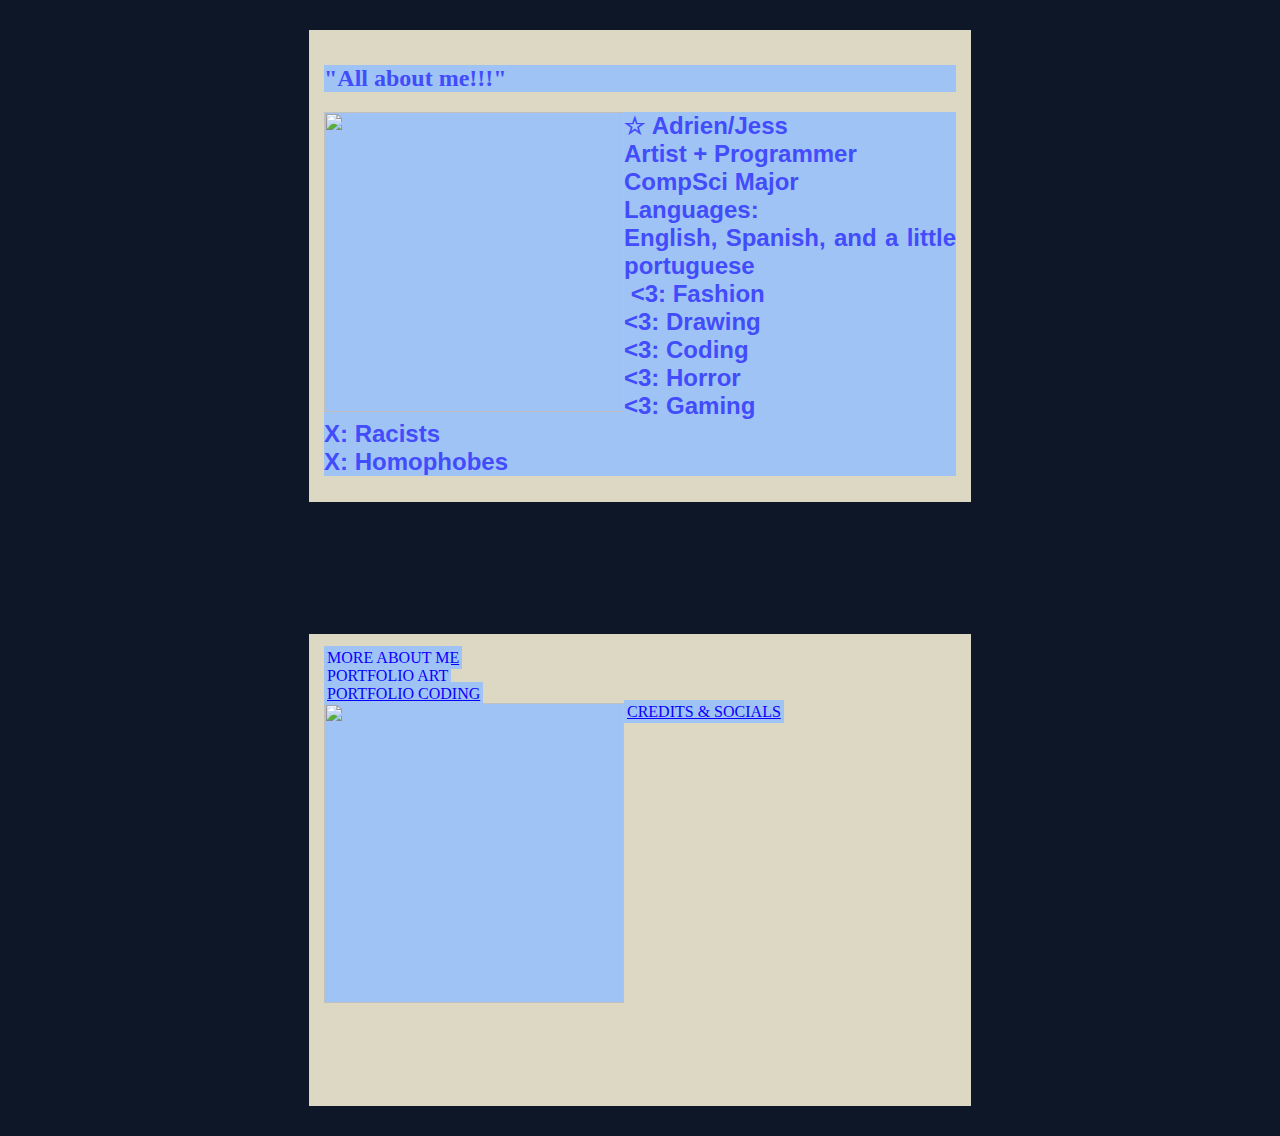
==== index.html @ 665444cd "Update index.html" ====
<html>
<head> 
  <title> Welcome to Adrien's website! </title>
  <link rel="stylesheet" type="text/css" href="main.css">
  </head>
<body>
  <script type="text/javascript" src="main.js"></script>
<div class="container">
<h2>"All about me!!!"</h2>
<img src= "https://cdn.discordapp.com/attachments/1309691329105891360/1337195063783981097/968167a7e225be6228596899bdc03bac.jpg?ex=67a68f73&is=67a53df3&hm=e3ce2bf7879b48dc496c7f09c216c1eb61ec897357c707044e3de62e2154ff82&">
  <div class="text">
<h2>
  <strong>☆ Adrien/Jess </strong>
  <br>Artist + Programmer
  <br> CompSci Major
  <br> Languages: 
  <br> English, Spanish, and a little portuguese
  <br>‪‪ <3: Fashion
  <br> <3: Drawing
  <br> <3: Coding
  <br> <3: Horror
  <br><3: Gaming
  <br>X: Racists
  <br>X: Homophobes
     </h2>
    </div>
 </div>
<br>
<br>
  <br>
<br>
<div class="container">
  <a href="#" class="button">MORE ABOUT ME</a>
  <br>
  <a href="artportfolio.html" class="button">PORTFOLIO ART</a>
  <br>
  <a href="#" class="button">PORTFOLIO CODING</a>
  <br>
  <a href="#" class="button">CREDITS & SOCIALS</a>

  <img src = "https://cdn.discordapp.com/attachments/1309691329105891360/1337195063440052284/b4aa03795d35cd495d671f871cba8811.jpg?ex=67a68f73&is=67a53df3&hm=cd3bf9a107ce6c296e599f8f57aba706fd2f3757a9b495cd4273c84d6f0a4abd&">
</div>
  
<script src="https://static.elfsight.com/platform/platform.js" async></script>
<div class="elfsight-app-38da4e29-8b87-445a-9539-dc4d15573c19" data-elfsight-app-lazy></div>
  </div>
  </body>
---- main.css ----
img{
    width: 300px;
    height:300px;
    float:left;
      padding: 0,10,0,0;
/**background image color **/
    background-color:#A0C3F5;
    }
    body{
/**body color **/
    background-color: #0D1727;
    }
    .text{
/**big main top text color **/
      color: #9ED7E6;
      text-align: justify;
      font-family: Verdana, Geneva, Tahoma, sans-serif;
      text-decoration:bold;
    }
    h2{
/**body text color **/
    background-color: #A0C3F5;
      color: #424CFB;
    }
    h3{
    color: #2a9df4;
    }
    .container{
    background-color:#DDD8C4;
    margin:30px auto;
      width:50%;
    height:50%;
      padding:15px;
    }
    #sec2{
    background-color:#292D53;
    }
    
    header ul
    {
    list-style-type: none;
    background-color:#365880;
    overflow:hidden;
    }
    header li{
    color:#9ED7E6;
    float: left;
    display: block;
    font-size:2em;
    padding:12px;
    
    }
    
    .button{
    color:#0800FF;
    background-color:#A0C3F5;
            margin:15px auto;
      width:10%;
    height:10%;
      padding:3px;
    }
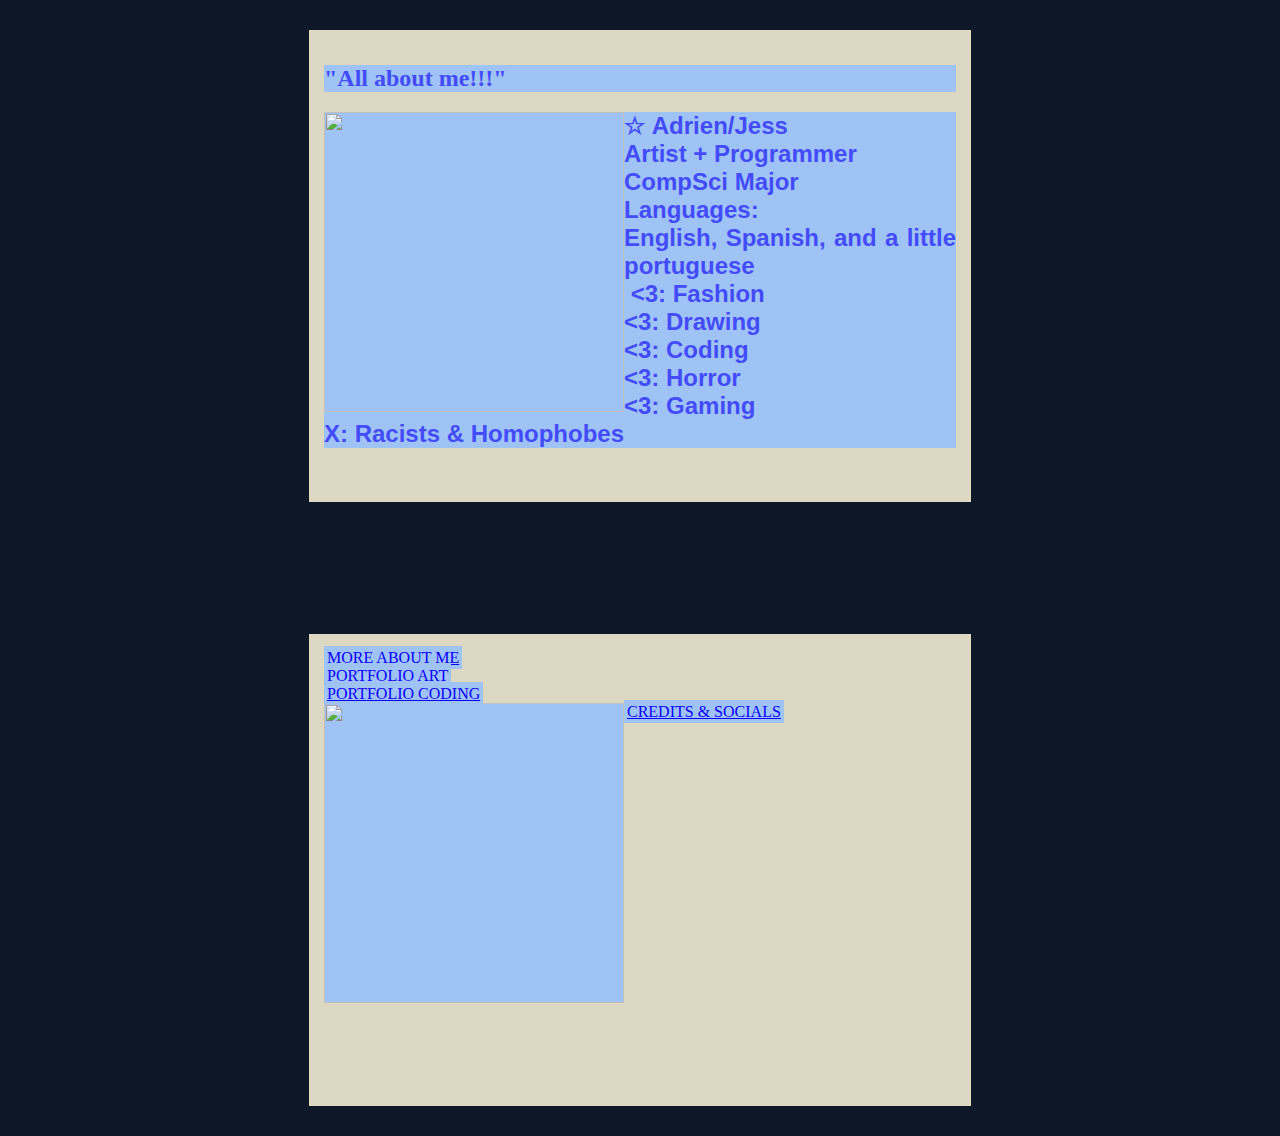
==== commit 69691e0b: "Update index.html" ====
--- a/index.html
+++ b/index.html
@@ -20,8 +20,7 @@
   <br> <3: Coding
   <br> <3: Horror
   <br><3: Gaming
-  <br>X: Racists
-  <br>X: Homophobes
+  <br>X: Racists & Homophobes
      </h2>
     </div>
  </div>
@@ -30,13 +29,13 @@
   <br>
 <br>
 <div class="container">
-  <a href="#" class="button">MORE ABOUT ME</a>
+  <a href="more.html" class="button">MORE ABOUT ME</a>
   <br>
   <a href="artportfolio.html" class="button">PORTFOLIO ART</a>
   <br>
-  <a href="#" class="button">PORTFOLIO CODING</a>
+  <a href="codingport.html" class="button">PORTFOLIO CODING</a>
   <br>
-  <a href="#" class="button">CREDITS & SOCIALS</a>
+  <a href="credits.html" class="button">CREDITS & SOCIALS</a>
 
   <img src = "https://cdn.discordapp.com/attachments/1309691329105891360/1337195063440052284/b4aa03795d35cd495d671f871cba8811.jpg?ex=67a68f73&is=67a53df3&hm=cd3bf9a107ce6c296e599f8f57aba706fd2f3757a9b495cd4273c84d6f0a4abd&">
 </div>
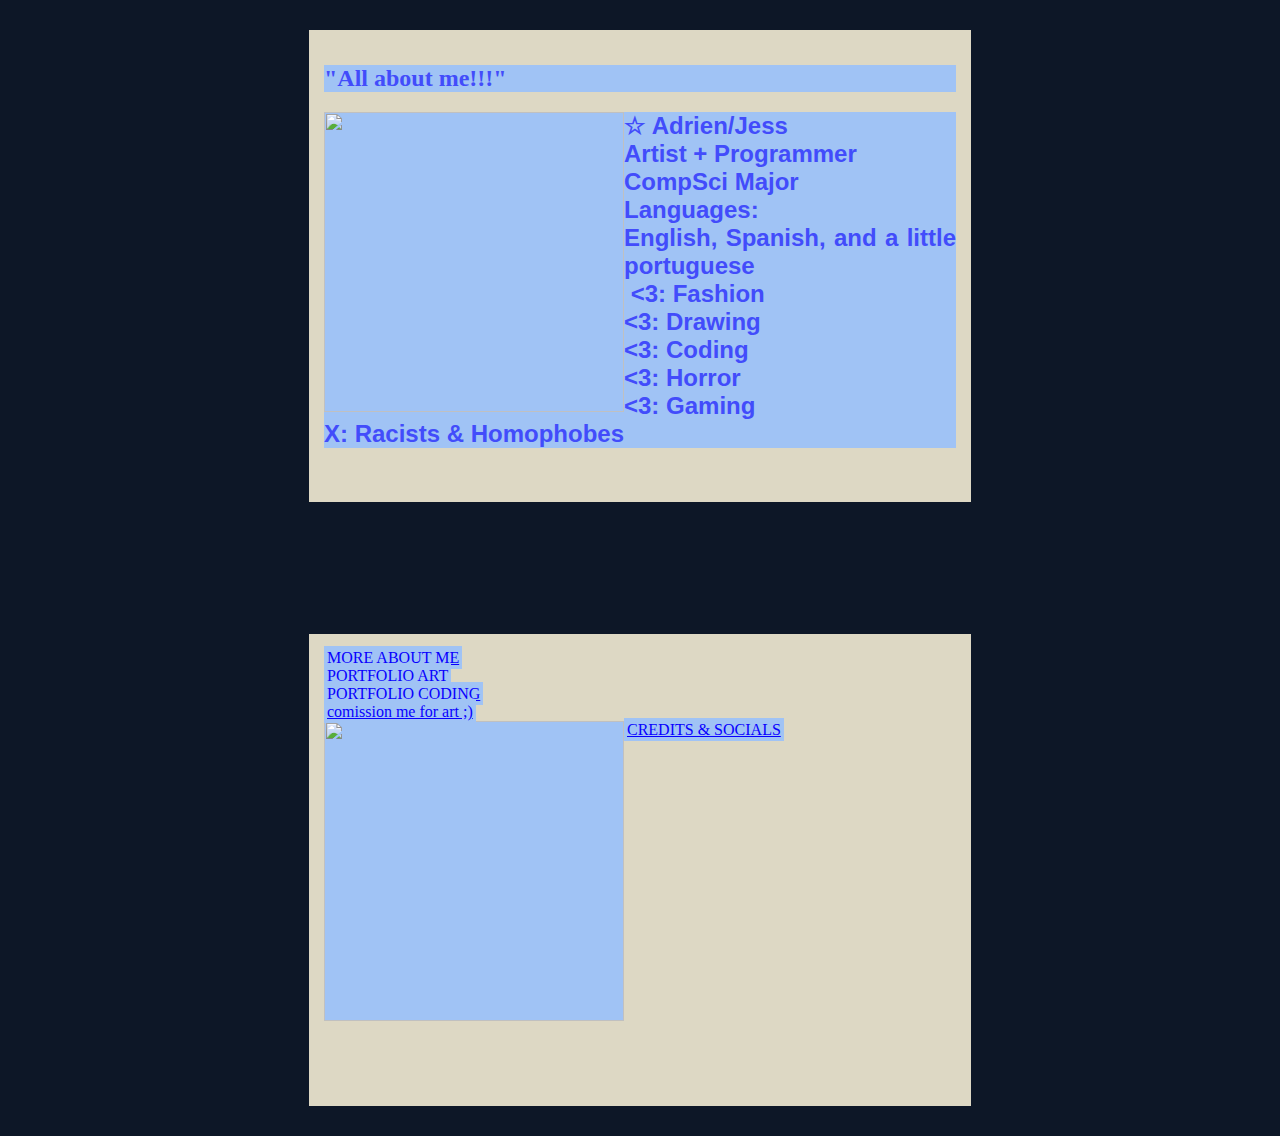
==== commit 5d1bc8e3: "Update index.html" ====
--- a/index.html
+++ b/index.html
@@ -35,6 +35,8 @@
   <br>
   <a href="codingport.html" class="button">PORTFOLIO CODING</a>
   <br>
+    <a href="https://forms.gle/jZHfyC621Xb8AbfeA" class="button">comission me for art ;)</a>
+  <br>
   <a href="credits.html" class="button">CREDITS & SOCIALS</a>
 
   <img src = "https://cdn.discordapp.com/attachments/1309691329105891360/1337195063440052284/b4aa03795d35cd495d671f871cba8811.jpg?ex=67a68f73&is=67a53df3&hm=cd3bf9a107ce6c296e599f8f57aba706fd2f3757a9b495cd4273c84d6f0a4abd&">
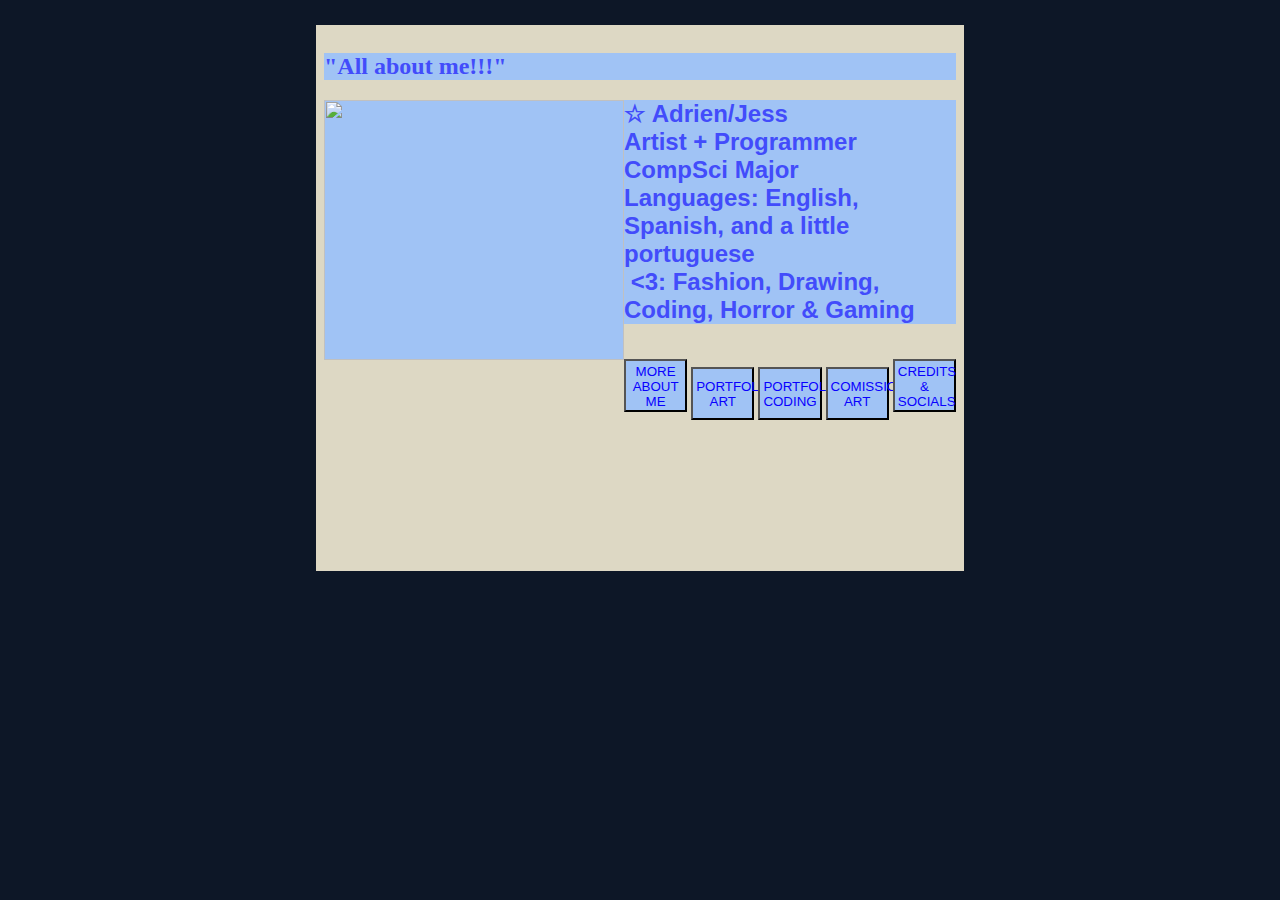
==== commit 83760bee: "Update index.html" ====
--- a/index.html
+++ b/index.html
@@ -7,39 +7,32 @@
   <script type="text/javascript" src="main.js"></script>
 <div class="container">
 <h2>"All about me!!!"</h2>
-<img src= "https://cdn.discordapp.com/attachments/1309691329105891360/1337195063783981097/968167a7e225be6228596899bdc03bac.jpg?ex=67a68f73&is=67a53df3&hm=e3ce2bf7879b48dc496c7f09c216c1eb61ec897357c707044e3de62e2154ff82&">
+<img src= "https://i.pinimg.com/736x/f1/a7/b3/f1a7b3f4c0fbf1a260855a87bd8d0de7.jpg">
   <div class="text">
 <h2>
   <strong>☆ Adrien/Jess </strong>
-  <br>Artist + Programmer
+  <br> Artist + Programmer
   <br> CompSci Major
-  <br> Languages: 
-  <br> English, Spanish, and a little portuguese
-  <br>‪‪ <3: Fashion
-  <br> <3: Drawing
-  <br> <3: Coding
-  <br> <3: Horror
-  <br><3: Gaming
-  <br>X: Racists & Homophobes
+  <br> Languages: English, Spanish, and a little portuguese
+  <br>‪‪ <3: Fashion, Drawing, Coding, Horror & Gaming
      </h2>
     </div>
- </div>
-<br>
-<br>
-  <br>
-<br>
-<div class="container">
-  <a href="more.html" class="button">MORE ABOUT ME</a>
-  <br>
-  <a href="artportfolio.html" class="button">PORTFOLIO ART</a>
-  <br>
-  <a href="codingport.html" class="button">PORTFOLIO CODING</a>
-  <br>
-    <a href="https://forms.gle/jZHfyC621Xb8AbfeA" class="button">comission me for art ;)</a>
-  <br>
-  <a href="credits.html" class="button">CREDITS & SOCIALS</a>
+  <button class="button" type="button"  onclick="more.html">
+MORE ABOUT ME
+  </button>
+      <button class="button" type="button"  onclick="artportfolio.html">
+PORTFOLIO ART
+  </button>
+          <button class="button" type="button"  onclick="codingport.html">
+PORTFOLIO CODING
+  </button>
+ <button class="button" type="button"  onclick="https://forms.gle/jZHfyC621Xb8AbfeA">
+COMISSIONS: ART
+  </button>
+     <button class="button" type="button"  onclick="credits.html">
+CREDITS & SOCIALS
+  </button>
 
-  <img src = "https://cdn.discordapp.com/attachments/1309691329105891360/1337195063440052284/b4aa03795d35cd495d671f871cba8811.jpg?ex=67a68f73&is=67a53df3&hm=cd3bf9a107ce6c296e599f8f57aba706fd2f3757a9b495cd4273c84d6f0a4abd&">
 </div>
   
 <script src="https://static.elfsight.com/platform/platform.js" async></script>
--- a/main.css
+++ b/main.css
@@ -1,6 +1,6 @@
 img{
     width: 300px;
-    height:300px;
+    height:260px;
     float:left;
       padding: 0,10,0,0;
 /**background image color **/
@@ -13,8 +13,7 @@
     .text{
 /**big main top text color **/
       color: #9ED7E6;
-      text-align: justify;
-      font-family: Verdana, Geneva, Tahoma, sans-serif;
+      font-family: sans-serif;
       text-decoration:bold;
     }
     h2{
@@ -27,10 +26,10 @@
     }
     .container{
     background-color:#DDD8C4;
-    margin:30px auto;
+    margin:25px auto;
       width:50%;
-    height:50%;
-      padding:15px;
+    height:60%;
+      padding:8px;
     }
     #sec2{
     background-color:#292D53;
@@ -48,7 +47,6 @@
     display: block;
     font-size:2em;
     padding:12px;
-    
     }
     
     .button{
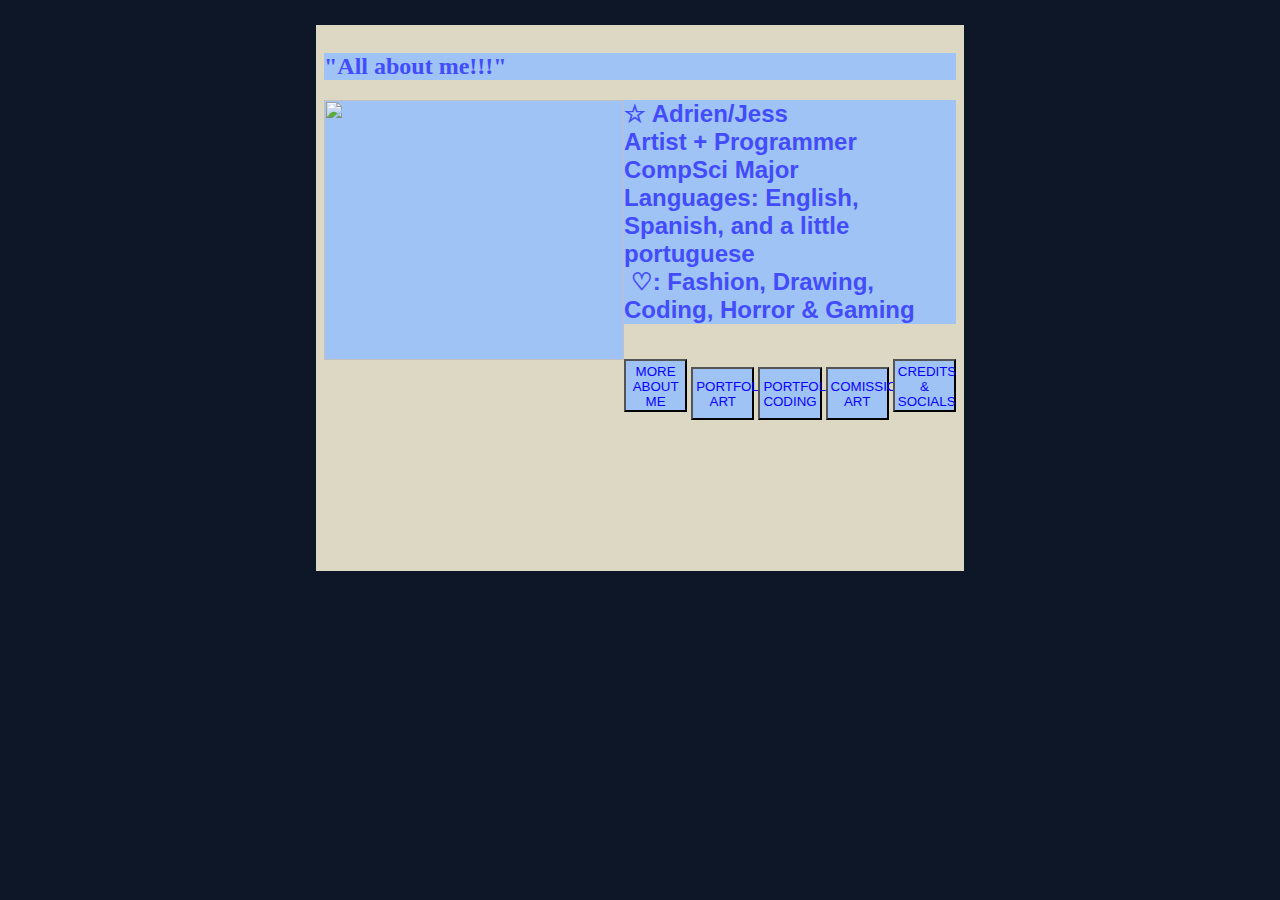
==== commit 7085dc6d: "Update index.html" ====
--- a/index.html
+++ b/index.html
@@ -14,7 +14,7 @@
   <br> Artist + Programmer
   <br> CompSci Major
   <br> Languages: English, Spanish, and a little portuguese
-  <br>‪‪ <3: Fashion, Drawing, Coding, Horror & Gaming
+  <br>‪‪ ♡: Fashion, Drawing, Coding, Horror & Gaming
      </h2>
     </div>
   <button class="button" type="button"  onclick="more.html">
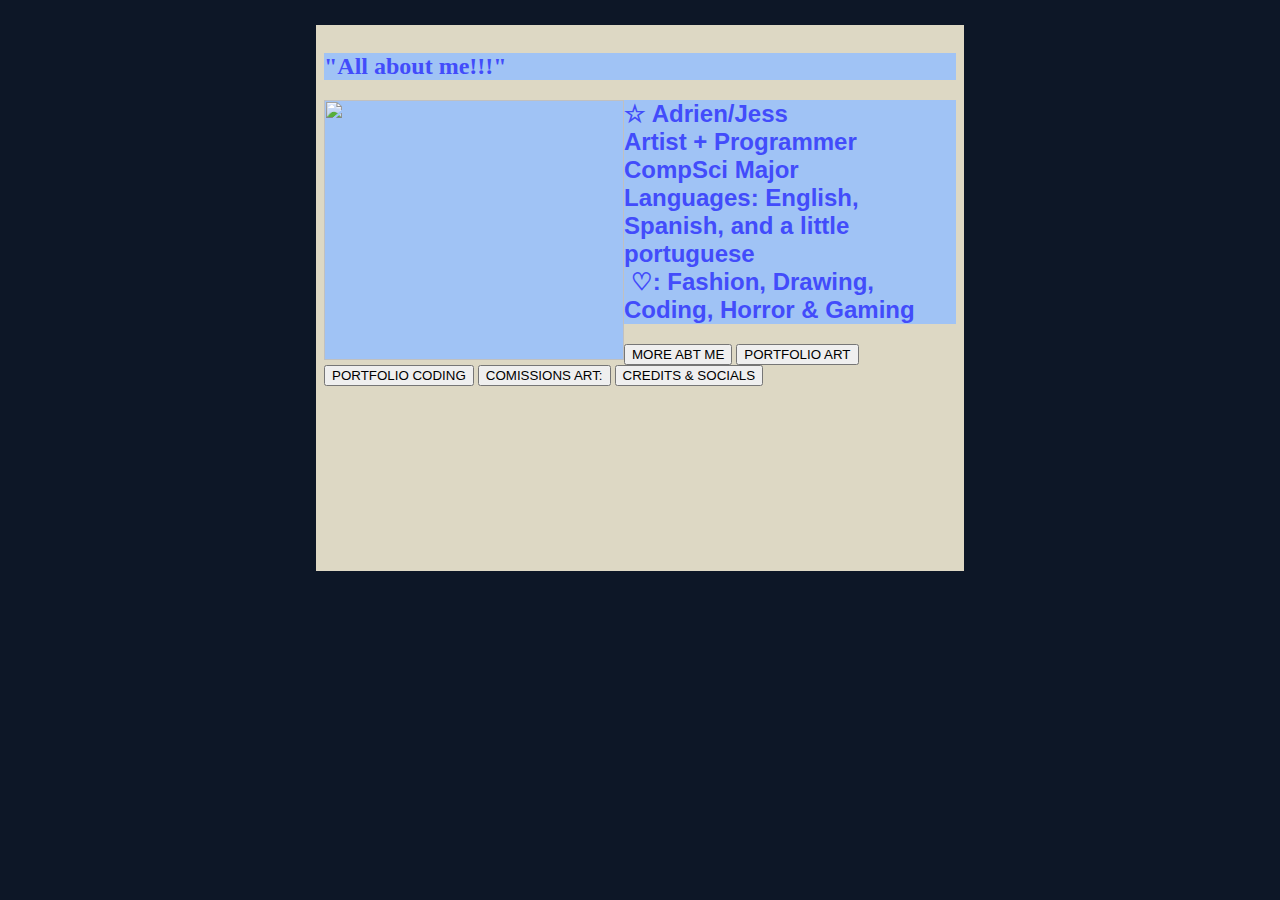
==== commit 28f42ca3: "Update index.html" ====
--- a/index.html
+++ b/index.html
@@ -17,21 +17,26 @@
   <br>‪‪ ♡: Fashion, Drawing, Coding, Horror & Gaming
      </h2>
     </div>
-  <button class="button" type="button"  onclick="more.html">
-MORE ABOUT ME
-  </button>
-      <button class="button" type="button"  onclick="artportfolio.html">
-PORTFOLIO ART
-  </button>
-          <button class="button" type="button"  onclick="codingport.html">
-PORTFOLIO CODING
-  </button>
- <button class="button" type="button"  onclick="https://forms.gle/jZHfyC621Xb8AbfeA">
-COMISSIONS: ART
-  </button>
-     <button class="button" type="button"  onclick="credits.html">
-CREDITS & SOCIALS
-  </button>
+  <button onclick="location.href='moreabtme.html'">
+        MORE ABT ME
+    </button>   
+  
+  
+  <button onclick="location.href='artportfolio.html'">
+        PORTFOLIO ART
+    </button>   
+  
+  <button onclick="location.href='codingport.html'">
+        PORTFOLIO CODING
+    </button>   
+
+  <button onclick="location.href='https://forms.gle/jZHfyC621Xb8AbfeA'">
+        COMISSIONS ART:
+    </button> 
+  
+    <button onclick="location.href='credits.html'">
+        CREDITS & SOCIALS
+    </button>   
 
 </div>
   
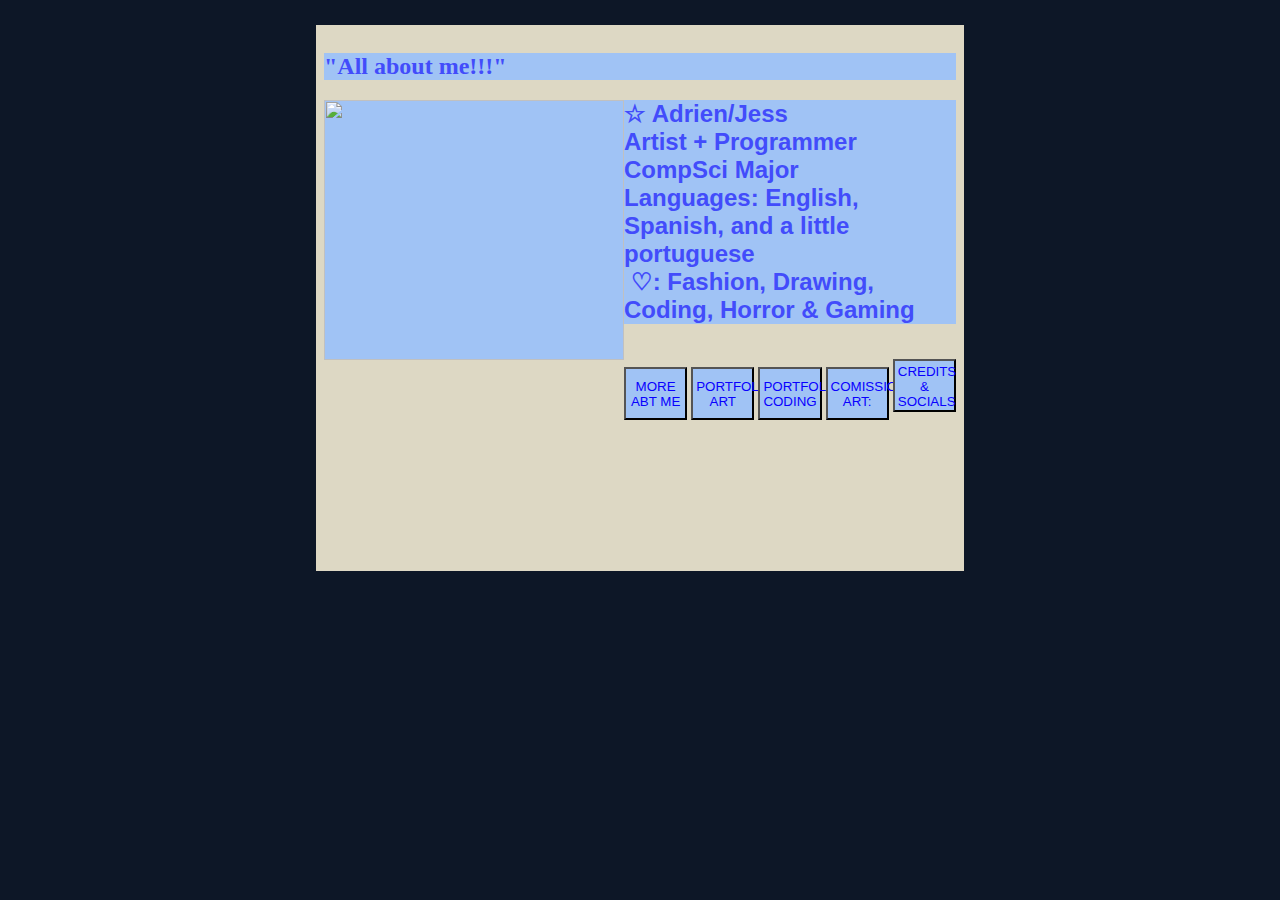
==== commit 7058ee32: "Update index.html fixed buttons" ====
--- a/index.html
+++ b/index.html
@@ -17,24 +17,24 @@
   <br>‪‪ ♡: Fashion, Drawing, Coding, Horror & Gaming
      </h2>
     </div>
-  <button onclick="location.href='moreabtme.html'">
+  <button class="button" onclick="location.href='moreabtme.html'">
         MORE ABT ME
     </button>   
   
   
-  <button onclick="location.href='artportfolio.html'">
+  <button class="button" onclick="location.href='artportfolio.html'">
         PORTFOLIO ART
     </button>   
   
-  <button onclick="location.href='codingport.html'">
+  <button class="button" onclick="location.href='codingport.html'">
         PORTFOLIO CODING
     </button>   
 
-  <button onclick="location.href='https://forms.gle/jZHfyC621Xb8AbfeA'">
+  <button class="button" onclick="location.href='https://forms.gle/jZHfyC621Xb8AbfeA'">
         COMISSIONS ART:
     </button> 
   
-    <button onclick="location.href='credits.html'">
+    <button class="button" onclick="location.href='credits.html'">
         CREDITS & SOCIALS
     </button>   
 
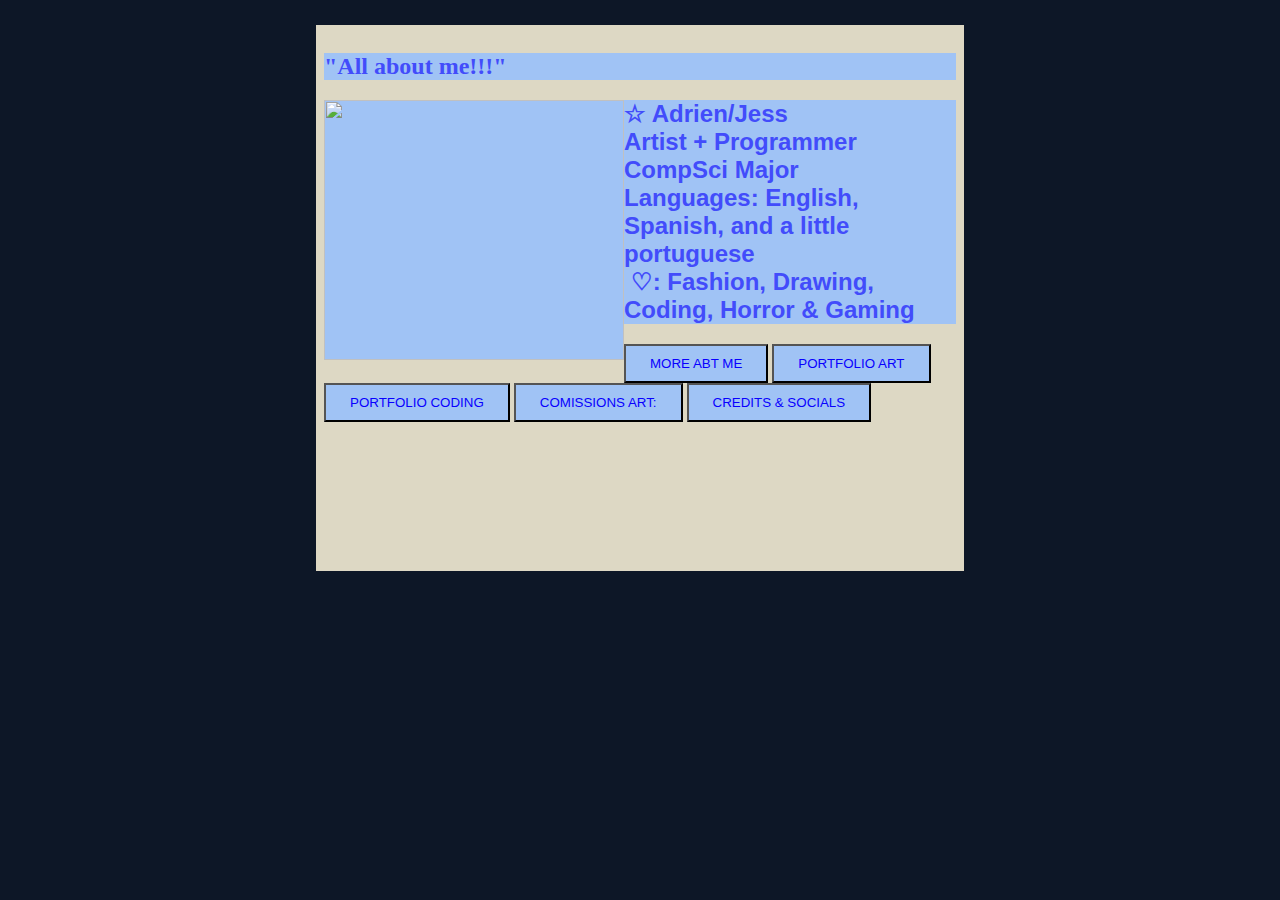
==== commit b191b2e0: "Update index.html" ====
--- a/index.html
+++ b/index.html
@@ -40,6 +40,7 @@
 
 </div>
   
+<!-- Elfsight Audio Player | adrienteacupswebsite -->
 <script src="https://static.elfsight.com/platform/platform.js" async></script>
 <div class="elfsight-app-38da4e29-8b87-445a-9539-dc4d15573c19" data-elfsight-app-lazy></div>
   </div>
--- a/main.css
+++ b/main.css
@@ -52,8 +52,13 @@
     .button{
     color:#0800FF;
     background-color:#A0C3F5;
-            margin:15px auto;
-      width:10%;
-    height:10%;
-      padding:3px;
+    padding: 10px 24px;
+  text-decoration: none;
+  display: inline-block;
+         transition-duration: 0.4s;
     }
+
+.button:hover {
+  background-color: #A0C3F5; /* Green */
+  color: white;
+}
